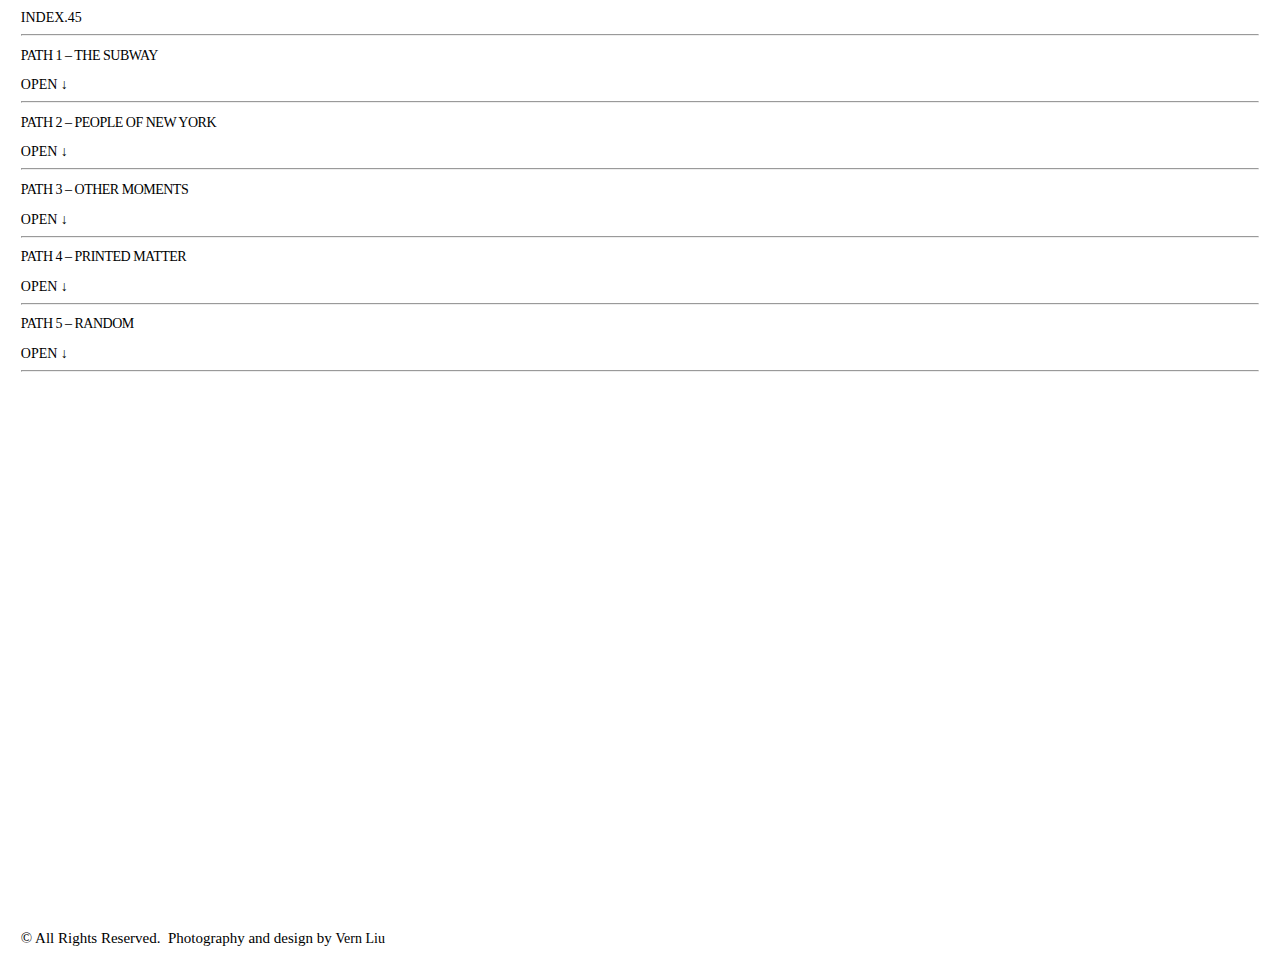
==== index.html @ d8359c2a "3/4" ====
<!DOCTYPE html>
<html>
<body>
	<head>
		<meta charset="utf-8">
		<meta name="viewport" content="width=device-width, initial-scale=1">
    <link href="https://cdn.jsdelivr.net/npm/the-new-css-reset@1.4.7/css/reset.min.css">
    <link href="style.css" rel="stylesheet" type="text/css">
	</head>


<style>
div {
	background-color: none;
	padding: 0px;
	height: 10%;
	overflow: hidden;

}


span:hover + div {
	display: block;

}
</style>

  <body>
    <section class="copy">
    <a href="second.html">INDEX.45 </a>
      </section>
  </body>

	<hr>
	<h2>PATH 1 – THE SUBWAY</h2>
					<a href="third.html">OPEN ↓ </a>

						<hr>

						<h2>PATH 2 – PEOPLE OF NEW YORK</h2>

										<a href="four.html">OPEN ↓ </a>

											<hr>

											<h2>PATH 3 – OTHER MOMENTS</h2>
															<a href="five.html">OPEN ↓ </a>

																<hr>

																<h2>PATH 4 – PRINTED MATTER</h2>

																				<a href="six.html">OPEN ↓ </a>

																					<hr>

																					<h2>PATH 5 – RANDOM</h2>

																									<a href="seven.html">OPEN ↓ </a>

																										<hr>

																					<section class="footer">
																						 &copy; All Rights Reserved. &nbsp;Photography and design by <a href="https://liusdesign.com">Vern Liu</a>
																					</section>
																					 </body>
																					</html>
---- style.css ----
a {
   color: black;
   text-decoration: none;
   font-family: MaisonNeue-Book;
   font-size: 14px;
}

h1:hover + body {
  filter: invert(100%);

}

a:hover {
   color: blue;
   text-decoration:none;
   cursor:pointer;
}

p {
  font-family: MaisonNeue-Book;
  font-size: 15px;
  margin-right: 70%;
  color: gray;

}

h2 {
  font-family: MaisonNeue-Mono;
  font-size: 14px;
  font-weight: 100;
  letter-spacing: -0.5px;
}

h3 {
  font-family: sans-serif;
  font-weight: 100;
  font-style: 12px;
}

h3:hover {
  color: blue;
}

body {
  padding-left: 1%;
  padding-right: 1%;
}

style {
  height: 200px;
  background-color: red; /* For browsers that do not support gradients */
  background-image: linear-gradient(#00FF38,white);
}

img {
  max-width: 80%;
  padding-top: 2%;
}




.header {
            height: 30px;
            text-align: Left;
        }
.left-col, .right-col {
            width: 25%;
            margin-top: 4px;
            height: 470px;
            float: left;
            position: relative;
        }
.center-col, .center2-col {
            width: 25%;
            margin-top: 4px;
            height: 470px;
            float: left;
            position: relative;
        }
.footer {
                    clear: both;
                    text-align: left;
                    font-weight: 500;
                    font-size: 15px;
                    padding-top: 550px;
                    font-family: MaisonNeue-Book;
                    box-sizing: border-box;
        }

.copy {
  margin-right: 50%;
  columns: 1;
}


.text {
  padding-right: 9%;
}
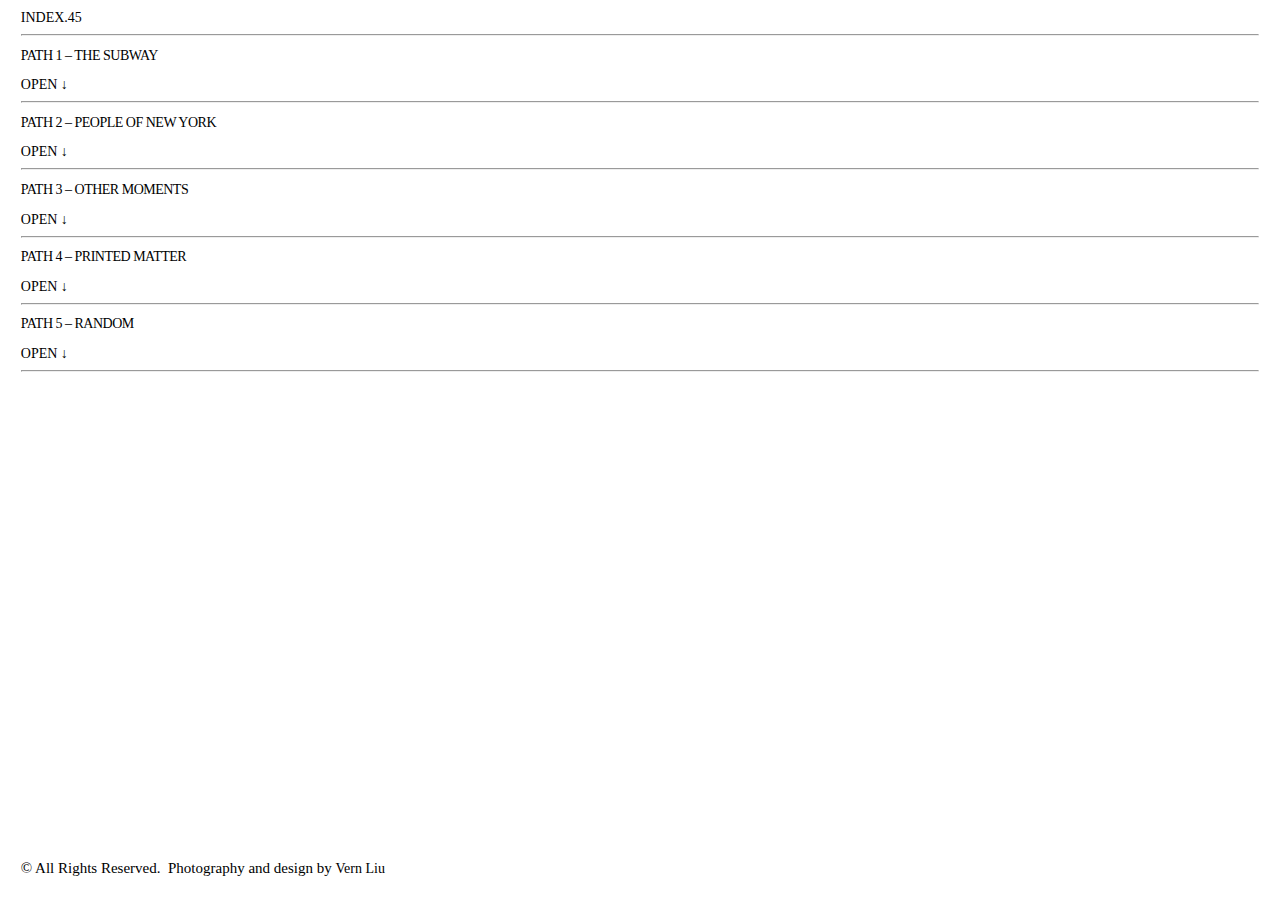
==== commit 0bdaa5a8: "updates" ====
--- a/index.html
+++ b/index.html
@@ -61,7 +61,7 @@
 																										<hr>
 
 																					<section class="footer">
-																						 &copy; All Rights Reserved. &nbsp;Photography and design by <a href="https://liusdesign.com">Vern Liu</a>
+																						 &copy; All Rights Reserved. &nbsp;Photography and design by <a href="https://liusdesign.com" target="_blank">Vern Liu</a>
 																					</section>
 																					 </body>
 																					</html>
--- a/style.css
+++ b/style.css
@@ -84,7 +84,7 @@
                     text-align: left;
                     font-weight: 500;
                     font-size: 15px;
-                    padding-top: 550px;
+                    padding-top: 480px;
                     font-family: MaisonNeue-Book;
                     box-sizing: border-box;
         }
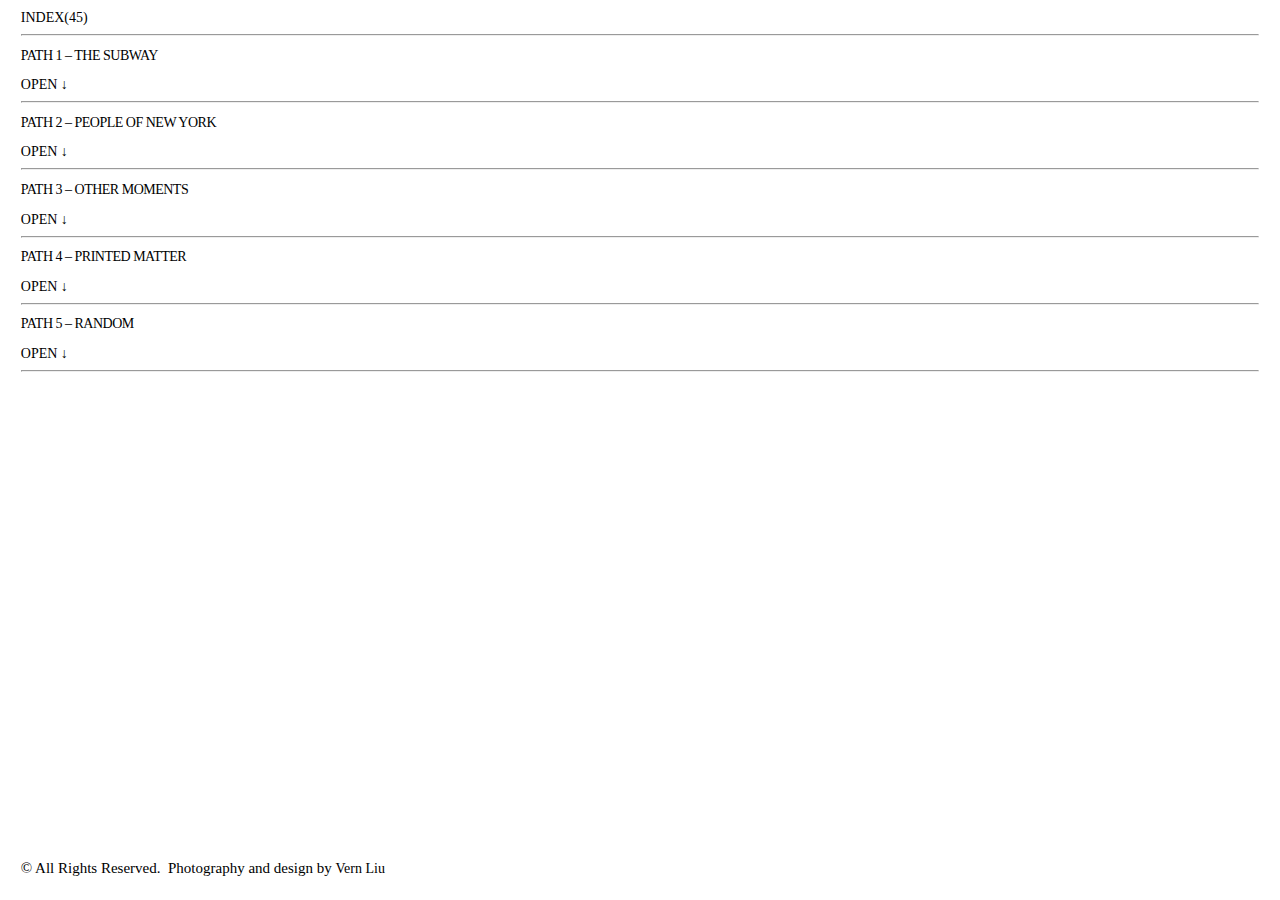
==== commit e4fd5526: "yeao" ====
--- a/index.html
+++ b/index.html
@@ -27,7 +27,7 @@
 
   <body>
     <section class="copy">
-    <a href="second.html">INDEX.45 </a>
+    <a href="second.html">INDEX(45) </a>
       </section>
   </body>
 
--- a/style.css
+++ b/style.css
@@ -1,17 +1,25 @@
+@font-face {
+    font-family: MaisonNeue-Mono;
+    src: url(https://files.cargocollective.com/c1381777/MaisonNeue-Mono.otf);
+}
+@font-face {
+    font-family: MaisonNeue-Book;
+    src: url(https://files.cargocollective.com/c791355/MaisonNeue-Book.otf);
+}
 
 a {
    color: black;
    text-decoration: none;
+   font-size: 14px;
    font-family: MaisonNeue-Book;
-   font-size: 14px;
 }
 
-h1:hover + body {
+h1:active + body {
   filter: invert(100%);
 
 }
 
-a:hover {
+a:active {
    color: blue;
    text-decoration:none;
    cursor:pointer;
@@ -54,8 +62,8 @@
 }
 
 img {
-  max-width: 80%;
-  padding-top: 2%;
+  max-width: 90%;
+  padding-top: 10%;
 }
 
 
@@ -66,16 +74,16 @@
             text-align: Left;
         }
 .left-col, .right-col {
-            width: 25%;
+            width: 50%;
             margin-top: 4px;
-            height: 470px;
+            height: 320px;
             float: left;
             position: relative;
         }
 .center-col, .center2-col {
-            width: 25%;
+            width: 50%;
             margin-top: 4px;
-            height: 470px;
+            height: 320px;
             float: left;
             position: relative;
         }
